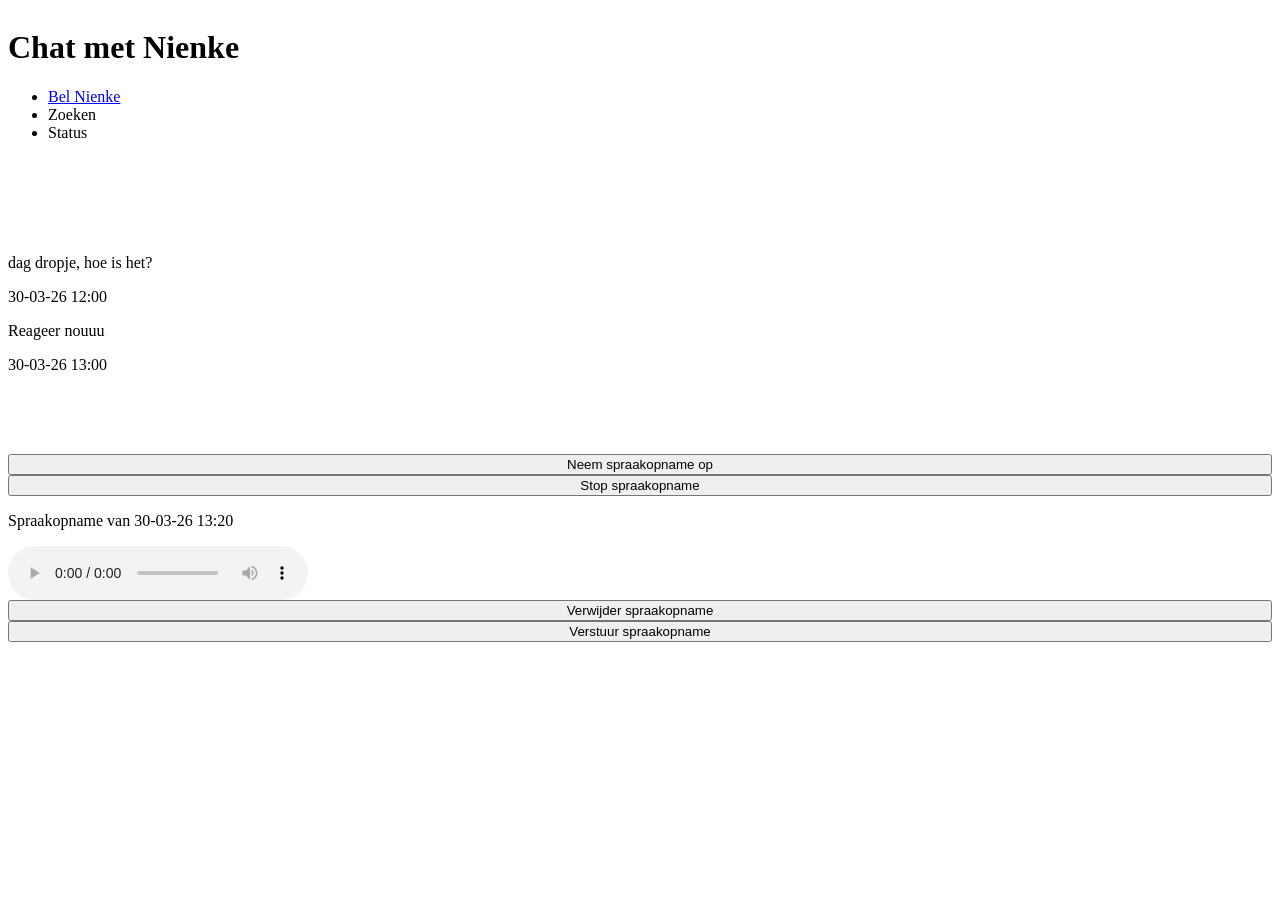
==== index.html @ f5b5cd75 "30-03-26" ====
<!DOCTYPE html>
<html lang="nl">

<head>
    <meta charset="UTF-8">
    <meta name="viewport" content="width=device-width, initial-scale=1.0">
    <title>Vertel</title>
    <link rel="stylesheet" href="style.css">
</head>

<body>
    <header>
        <h1>Chat met Nienke</h1>
        <nav>
            <ul>
                <li><a href="bellen">Bel Nienke</a></li>
                <li>Zoeken</li>
                <li>Status</li>
            </ul>
        </nav>
    </header>

    <main>
        <article>
            <p>dag dropje, hoe is het?</p>
            <time datetime="30-03-26 12:00">30-03-26 12:00</time>
        </article>

        <article>
            <p>Reageer nouuu</p>
            <time datetime="30-03-26 13:00">30-03-26 13:00</time>
        </article>
    </main>
    
    <footer>
        <form action="send">
            <button type="button">Neem spraakopname op</button>
            <button type="button">Stop spraakopname</button>
            <article aria-label="Opgenomen spraakbericht">  
                <p>
                    Spraakopname van 
                    <time datetime="2026-03-30T13:20">30-03-26 13:20</time>
                </p>
                <audio controls>
                    <source src="test.mp3">
                    Je browser ondersteunt geen audio.
                </audio>
                <button type="button">Verwijder spraakopname</button>
            </article>
            <button type="submit">Verstuur spraakopname</button>
        </form>
    </footer>
</body>

</html>
---- style.css ----
body{
    display: flex;
    flex-direction: column;
    gap: 5em;
}

footer form, footer article{
    display: flex;
    flex-direction: column;
}
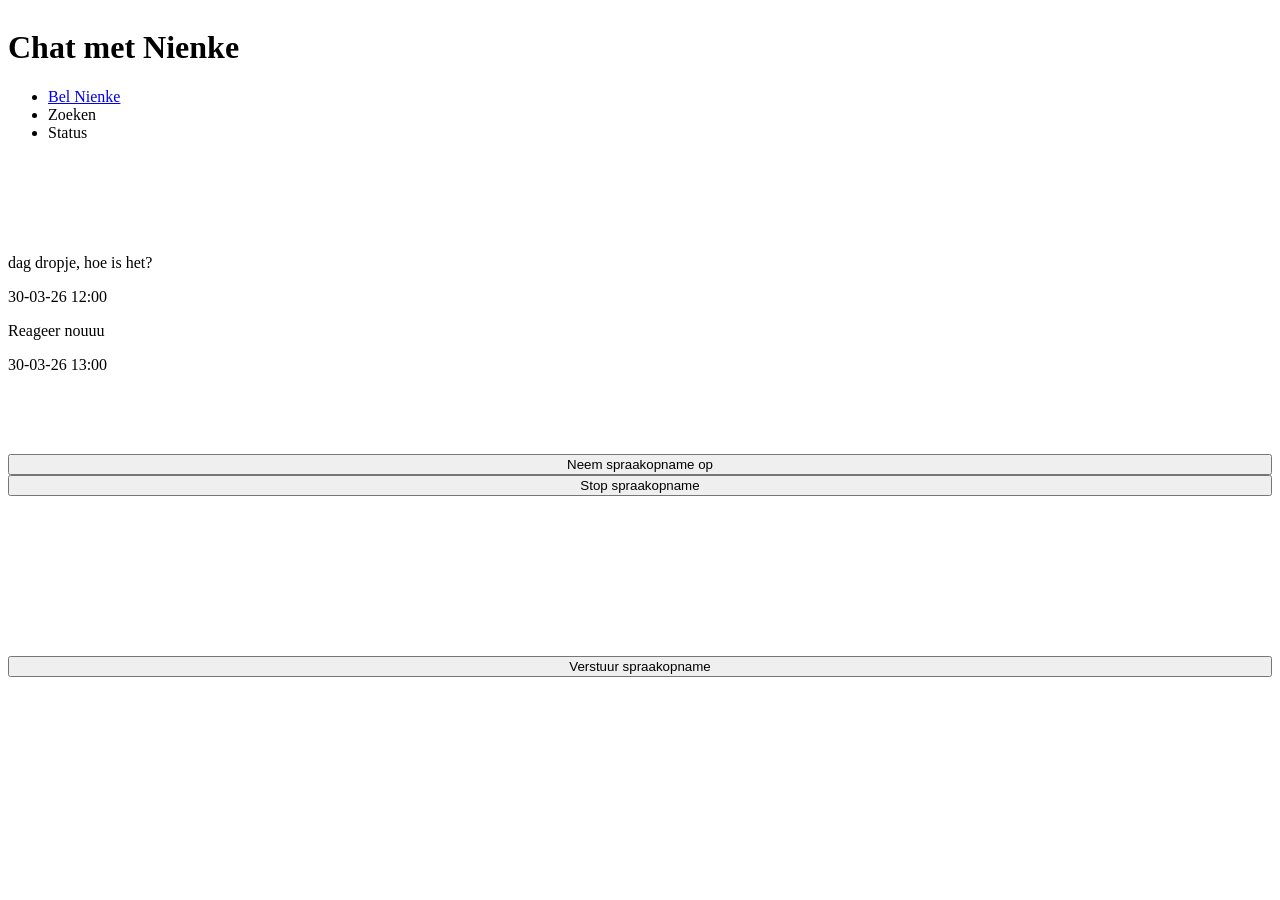
==== commit 801bbed1: "record audio" ====
--- a/index.html
+++ b/index.html
@@ -5,7 +5,8 @@
     <meta charset="UTF-8">
     <meta name="viewport" content="width=device-width, initial-scale=1.0">
     <title>Vertel</title>
-    <link rel="stylesheet" href="style.css">
+    <link rel="stylesheet" href="styles/style.css">
+    <script src="scripts/script.js" defer></script>
 </head>
 
 <body>
@@ -34,18 +35,11 @@
     
     <footer>
         <form action="send">
-            <button type="button">Neem spraakopname op</button>
-            <button type="button">Stop spraakopname</button>
-            <article aria-label="Opgenomen spraakbericht">  
-                <p>
-                    Spraakopname van 
-                    <time datetime="2026-03-30T13:20">30-03-26 13:20</time>
-                </p>
-                <audio controls>
-                    <source src="test.mp3">
-                    Je browser ondersteunt geen audio.
-                </audio>
-                <button type="button">Verwijder spraakopname</button>
+            <button class="record" type="button">Neem spraakopname op</button>
+            <button class="stop-recording" type="button">Stop spraakopname</button>
+
+            <article class="sound-clips" aria-label="Opgenomen spraakbericht">
+                <!-- opgenomen spraakbericht -->
             </article>
             <button type="submit">Verstuur spraakopname</button>
         </form>
--- a/styles/style.css
+++ b/styles/style.css
@@ -0,0 +1,16 @@
+body{
+    display: flex;
+    flex-direction: column;
+    gap: 5em;
+}
+
+footer form, footer article{
+    display: flex;
+    flex-direction: column;
+}
+
+.sound-clips{
+    display: flex;
+    flex-direction: column;
+    padding-block: 5em;
+}
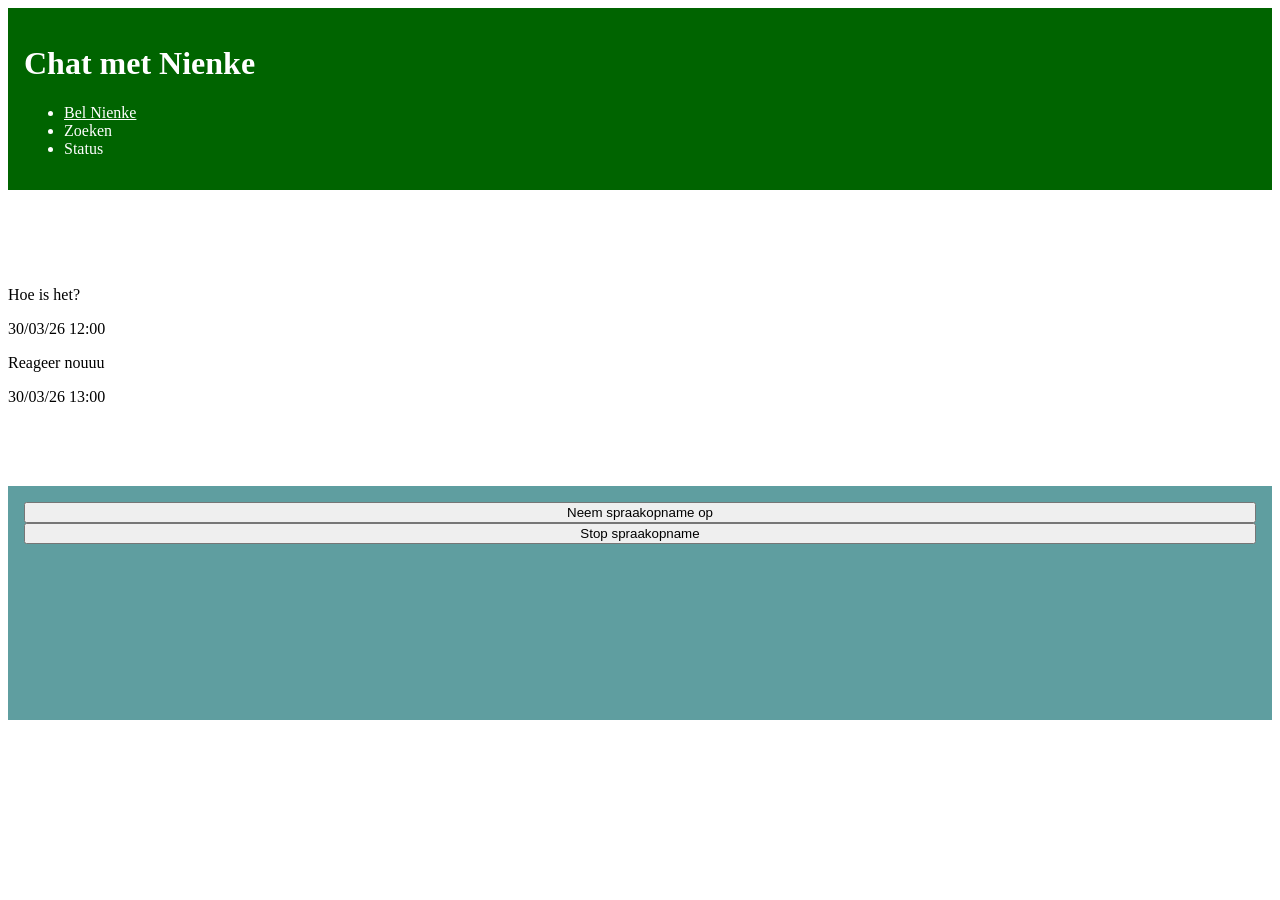
==== commit 44b2e3ac: "send audio to chat" ====
--- a/index.html
+++ b/index.html
@@ -23,13 +23,13 @@
 
     <main>
         <article>
-            <p>dag dropje, hoe is het?</p>
-            <time datetime="30-03-26 12:00">30-03-26 12:00</time>
+            <p>Hoe is het?</p>
+            <time datetime="30-03-26 12:00">30/03/26 12:00</time>
         </article>
 
         <article>
             <p>Reageer nouuu</p>
-            <time datetime="30-03-26 13:00">30-03-26 13:00</time>
+            <time datetime="30-03-26 13:00">30/03/26 13:00</time>
         </article>
     </main>
     
@@ -41,7 +41,6 @@
             <article class="sound-clips" aria-label="Opgenomen spraakbericht">
                 <!-- opgenomen spraakbericht -->
             </article>
-            <button type="submit">Verstuur spraakopname</button>
         </form>
     </footer>
 </body>
--- a/styles/style.css
+++ b/styles/style.css
@@ -2,6 +2,17 @@
     display: flex;
     flex-direction: column;
     gap: 5em;
+    header{
+        background-color: darkgreen;
+        padding: 1em;
+        * {
+            color: white;
+        }
+    }
+    footer{
+        background-color: cadetblue;
+        padding: 1em;
+    }
 }
 
 footer form, footer article{
@@ -10,7 +21,5 @@
 }
 
 .sound-clips{
-    display: flex;
-    flex-direction: column;
     padding-block: 5em;
 }
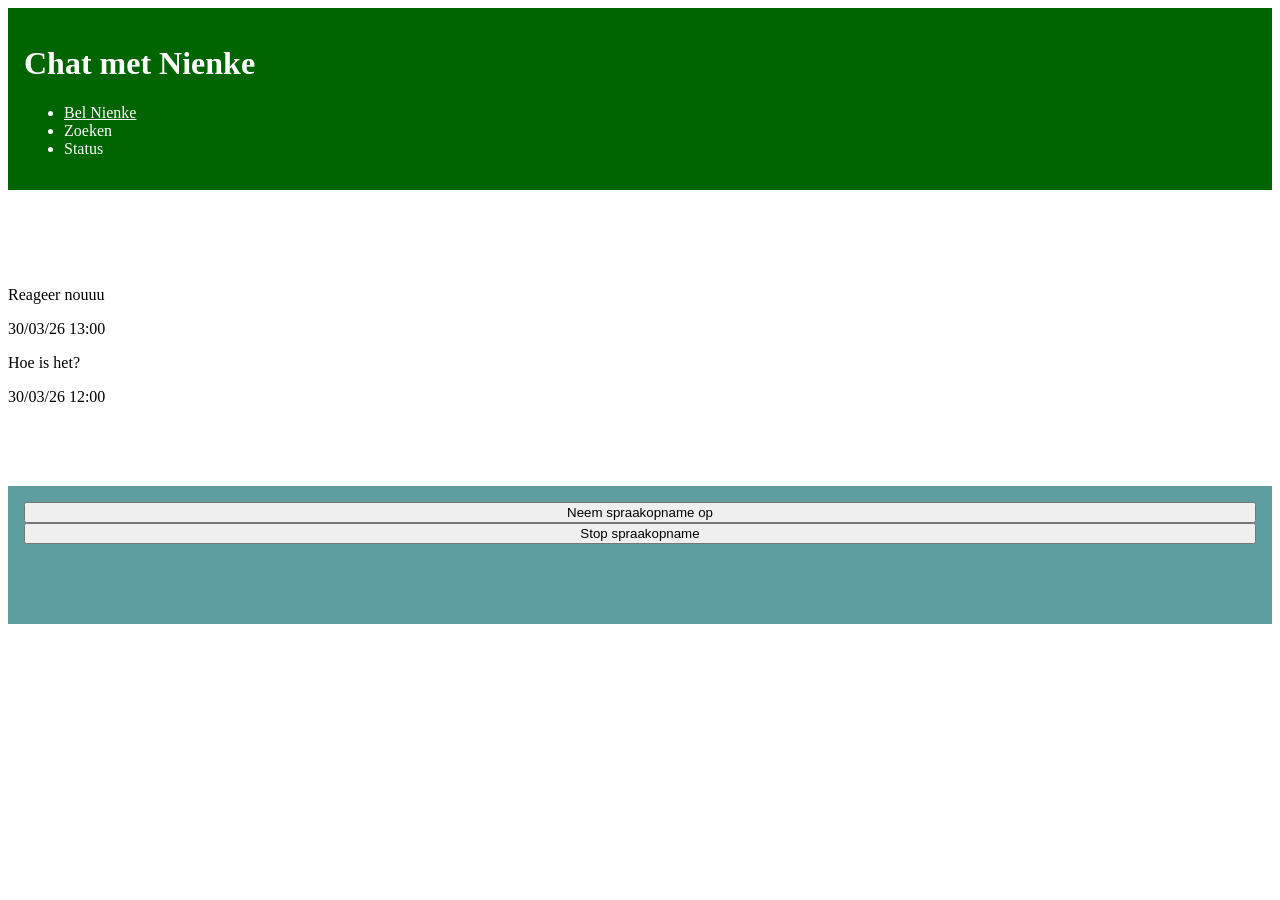
==== commit d2192778: "volgorde berichten voor screenreader" ====
--- a/index.html
+++ b/index.html
@@ -23,13 +23,13 @@
 
     <main>
         <article>
-            <p>Hoe is het?</p>
-            <time datetime="30-03-26 12:00">30/03/26 12:00</time>
+            <p>Reageer nouuu</p>
+            <time datetime="30-03-26 13:00">30/03/26 13:00</time>
         </article>
 
         <article>
-            <p>Reageer nouuu</p>
-            <time datetime="30-03-26 13:00">30/03/26 13:00</time>
+            <p>Hoe is het?</p>
+            <time datetime="30-03-26 12:00">30/03/26 12:00</time>
         </article>
     </main>
     
--- a/styles/style.css
+++ b/styles/style.css
@@ -12,14 +12,19 @@
     footer{
         background-color: cadetblue;
         padding: 1em;
+        form, article{
+            display: flex;
+            flex-direction: column;
+        }
     }
 }
 
-footer form, footer article{
-    display: flex;
-    flex-direction: column;
+
+.sound-clips{
+    padding-block: 2em;
 }
 
-.sound-clips{
-    padding-block: 5em;
+
+.audio-container{
+    display: flex;
 }
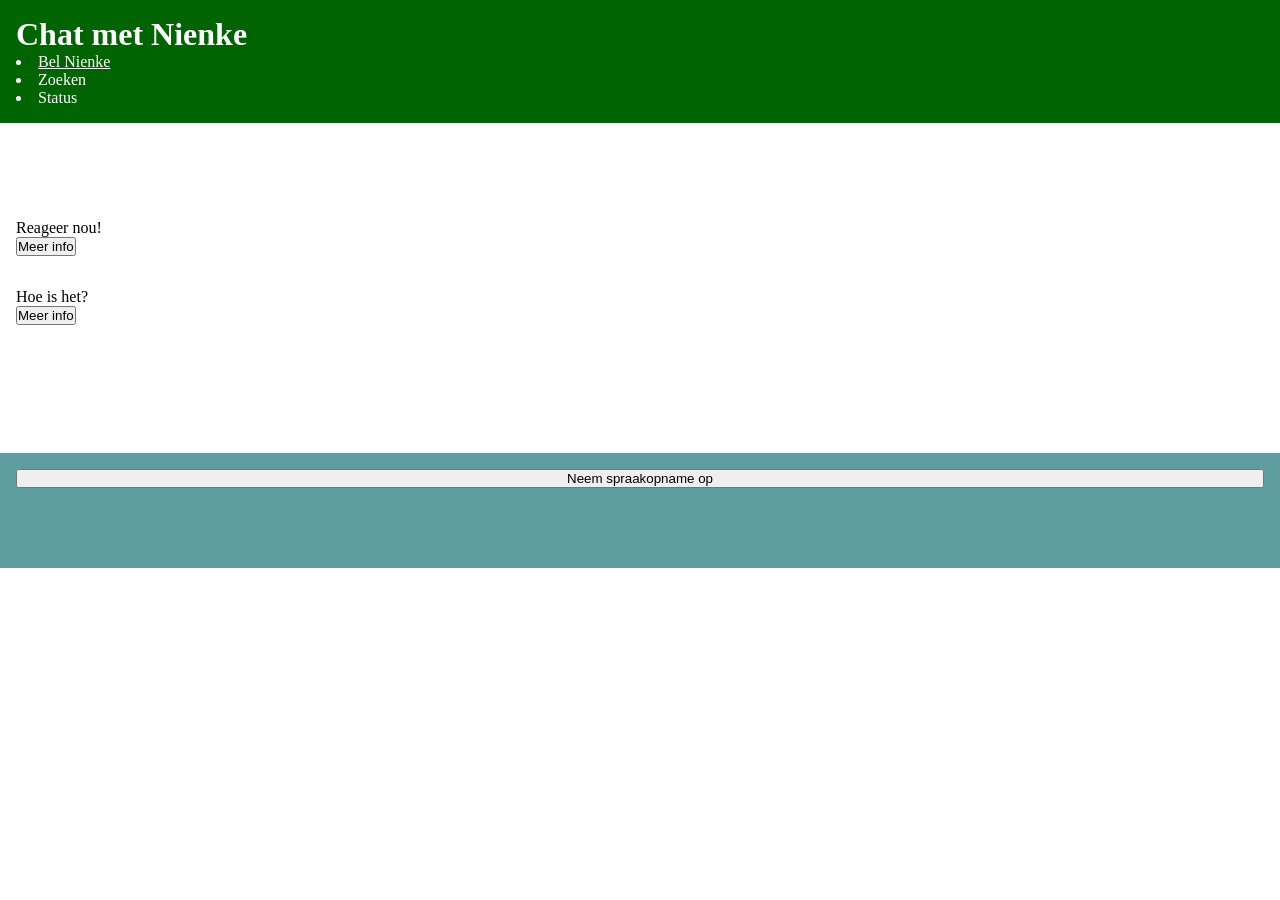
==== commit f5100773: "voor de test" ====
--- a/index.html
+++ b/index.html
@@ -23,20 +23,35 @@
 
     <main>
         <article>
-            <p>Reageer nouuu</p>
-            <time datetime="30-03-26 13:00">30/03/26 13:00</time>
+            <p>Reageer nou!</p>
+
+            <button aria-expanded="false" aria-controls="extra-info"> 
+                <!-- https://developer.mozilla.org/en-US/docs/Web/Accessibility/ARIA/Reference/Attributes/aria-controls -->
+                 <!-- https://developer.mozilla.org/en-US/docs/Web/Accessibility/ARIA/Reference/Attributes/aria-expanded -->
+                Meer info
+            </button>
+
+            <div class="extra-info" hidden aria-live="polite">
+                Dit bericht is geplaatst op 30 maart 2026 om 12 uur.
+            </div>
         </article>
 
         <article>
             <p>Hoe is het?</p>
-            <time datetime="30-03-26 12:00">30/03/26 12:00</time>
+
+            <button aria-expanded="false" aria-controls="extra-info">
+                Meer info
+            </button>
+
+            <div class="extra-info" hidden aria-live="polite">
+                Dit bericht is geplaatst op 30 maart 2026 om 13 uur.
+            </div>
         </article>
     </main>
-    
+
     <footer>
         <form action="send">
             <button class="record" type="button">Neem spraakopname op</button>
-            <button class="stop-recording" type="button">Stop spraakopname</button>
 
             <article class="sound-clips" aria-label="Opgenomen spraakbericht">
                 <!-- opgenomen spraakbericht -->
--- a/styles/style.css
+++ b/styles/style.css
@@ -1,3 +1,11 @@
+/* ////////////// */
+/* MARK: Basics 
+/* ////////////// */
+* {
+    margin: 0;
+    padding: 0;
+}
+
 body{
     display: flex;
     flex-direction: column;
@@ -5,9 +13,15 @@
     header{
         background-color: darkgreen;
         padding: 1em;
+        ul{
+            list-style-position: inside;
+        }
         * {
             color: white;
         }
+    }
+    main{
+        padding: 1em;
     }
     footer{
         background-color: cadetblue;
@@ -27,4 +41,21 @@
 
 .audio-container{
     display: flex;
-}+}
+
+
+article{
+    padding-bottom: 2em;
+}
+
+/* ////////////// */
+/* MARK: audio controls
+/* ////////////// */
+
+/* https://stackoverflow.com/questions/59024693/style-the-audio-html-tag */
+audio{
+    &::-webkit-media-controls-mute-button{
+        display: none;
+    }
+}
+
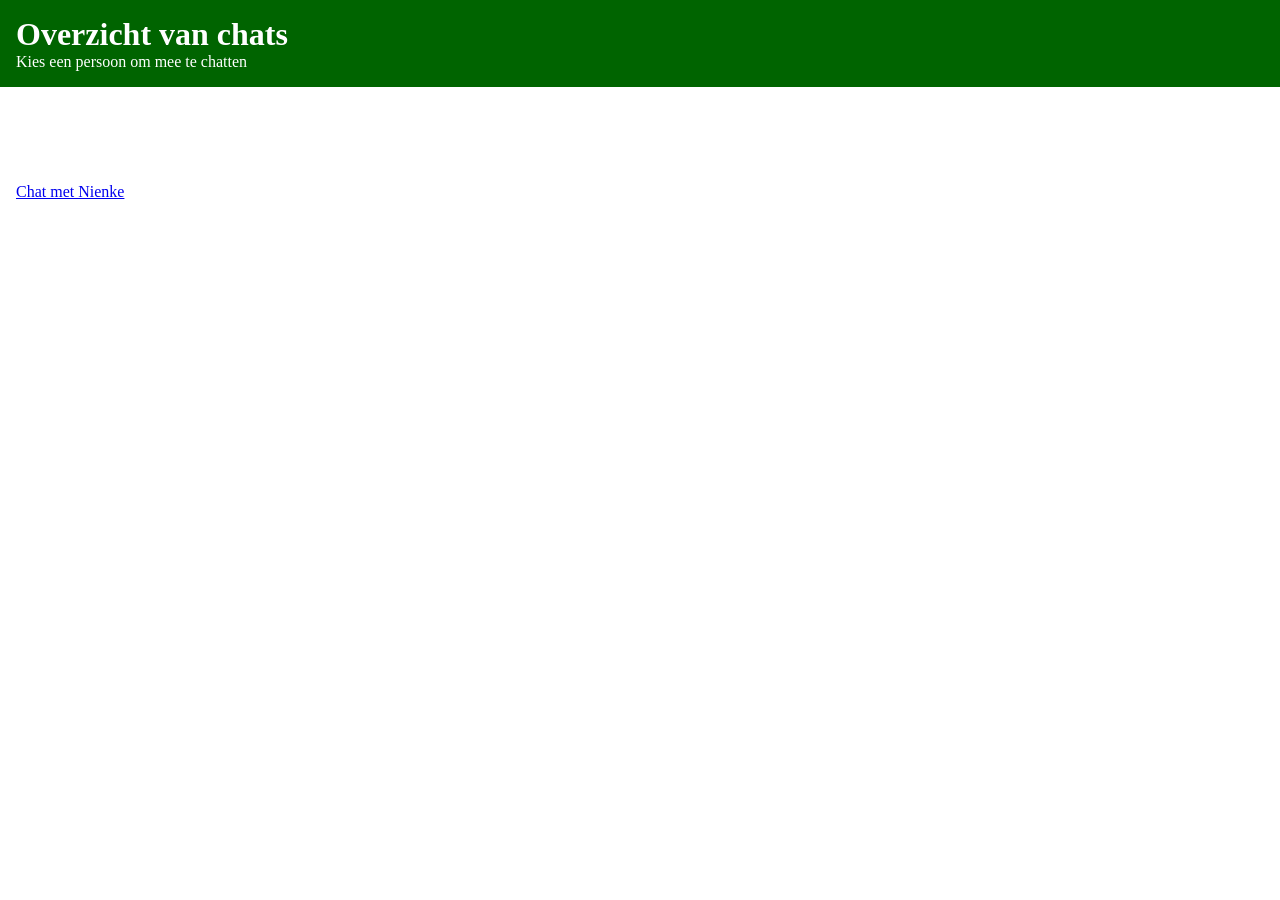
==== commit b2cac092: "index en focus" ====
--- a/index.html
+++ b/index.html
@@ -1,63 +1,19 @@
 <!DOCTYPE html>
 <html lang="nl">
-
 <head>
     <meta charset="UTF-8">
     <meta name="viewport" content="width=device-width, initial-scale=1.0">
-    <title>Vertel</title>
+    <title>Overzicht van chats</title>
     <link rel="stylesheet" href="styles/style.css">
-    <script src="scripts/script.js" defer></script>
 </head>
-
 <body>
     <header>
-        <h1>Chat met Nienke</h1>
-        <nav>
-            <ul>
-                <li><a href="bellen">Bel Nienke</a></li>
-                <li>Zoeken</li>
-                <li>Status</li>
-            </ul>
-        </nav>
+        <h1>Overzicht van chats</h1>
+        <p>Kies een persoon om mee te chatten</p>
     </header>
-
     <main>
-        <article>
-            <p>Reageer nou!</p>
-
-            <button aria-expanded="false" aria-controls="extra-info"> 
-                <!-- https://developer.mozilla.org/en-US/docs/Web/Accessibility/ARIA/Reference/Attributes/aria-controls -->
-                 <!-- https://developer.mozilla.org/en-US/docs/Web/Accessibility/ARIA/Reference/Attributes/aria-expanded -->
-                Meer info
-            </button>
-
-            <div class="extra-info" hidden aria-live="polite">
-                Dit bericht is geplaatst op 30 maart 2026 om 12 uur.
-            </div>
-        </article>
-
-        <article>
-            <p>Hoe is het?</p>
-
-            <button aria-expanded="false" aria-controls="extra-info">
-                Meer info
-            </button>
-
-            <div class="extra-info" hidden aria-live="polite">
-                Dit bericht is geplaatst op 30 maart 2026 om 13 uur.
-            </div>
-        </article>
+        <a href="chat.html">Chat met Nienke</a>
     </main>
 
-    <footer>
-        <form action="send">
-            <button class="record" type="button">Neem spraakopname op</button>
-
-            <article class="sound-clips" aria-label="Opgenomen spraakbericht">
-                <!-- opgenomen spraakbericht -->
-            </article>
-        </form>
-    </footer>
 </body>
-
 </html>
--- a/styles/style.css
+++ b/styles/style.css
@@ -4,6 +4,10 @@
 * {
     margin: 0;
     padding: 0;
+    &:focus{
+        padding: 1em;
+        border: solid lime .5em;
+    }
 }
 
 body{
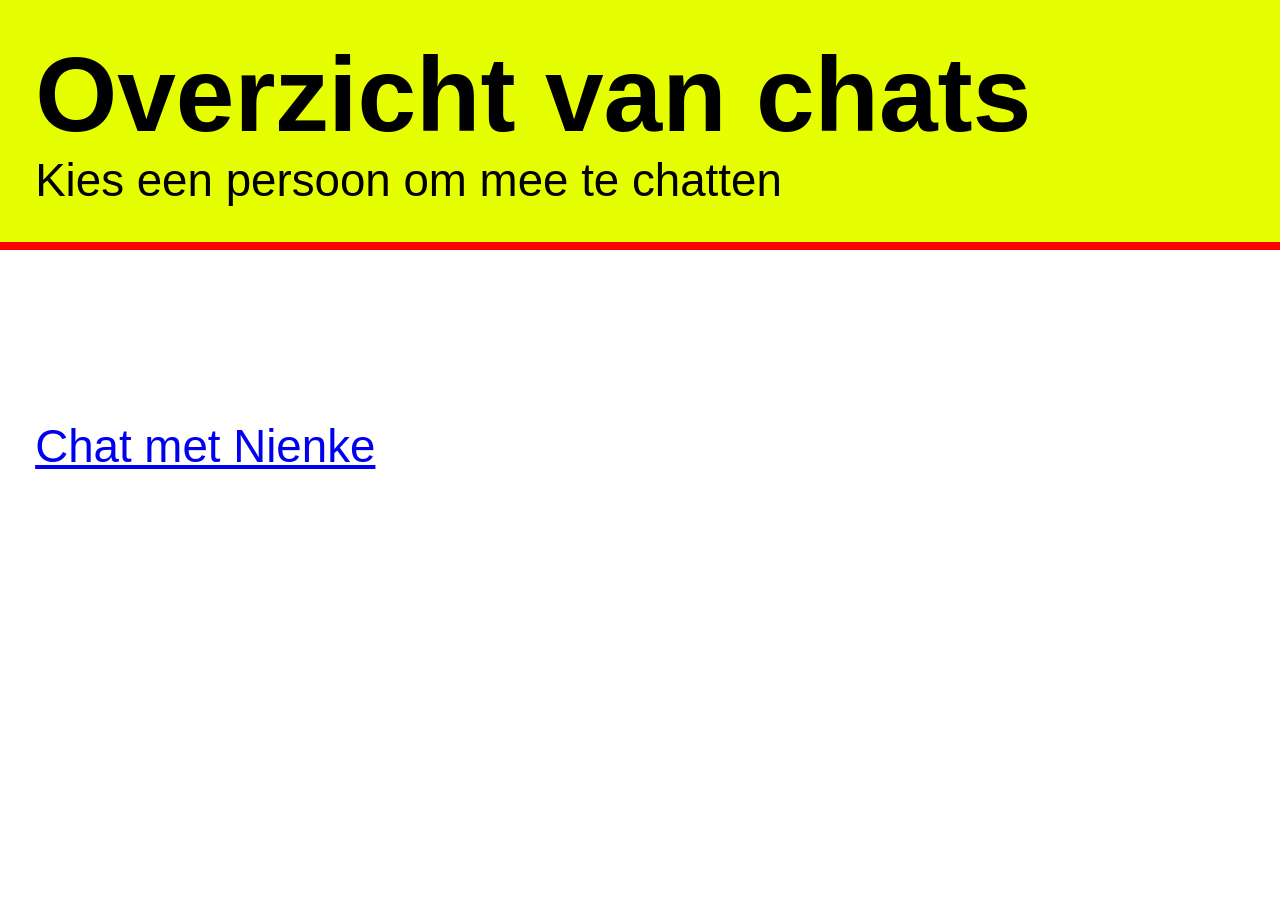
==== commit bff6ed40: "21-04-26" ====
--- a/index.html
+++ b/index.html
@@ -5,6 +5,7 @@
     <meta name="viewport" content="width=device-width, initial-scale=1.0">
     <title>Overzicht van chats</title>
     <link rel="stylesheet" href="styles/style.css">
+    <script src="scripts/script.js" defer></script>
 </head>
 <body>
     <header>
--- a/styles/style.css
+++ b/styles/style.css
@@ -2,12 +2,18 @@
 /* MARK: Basics 
 /* ////////////// */
 * {
+    box-sizing: border-box;
     margin: 0;
     padding: 0;
+    font-size: 1.3em;
+    font-family: sans-serif;
     &:focus{
-        padding: 1em;
-        border: solid lime .5em;
+        border: solid lime .4em;
     }
+}
+
+h1{
+    font-size: 3em;
 }
 
 body{
@@ -15,21 +21,27 @@
     flex-direction: column;
     gap: 5em;
     header{
-        background-color: darkgreen;
+        background-color: rgb(229, 255, 0);
         padding: 1em;
+        border-bottom: solid 8px red;
+        width: 100%;
         ul{
             list-style-position: inside;
+            input{
+                width: 100%;
+            }
         }
         * {
-            color: white;
+            color: black;
         }
     }
     main{
         padding: 1em;
     }
     footer{
-        background-color: cadetblue;
+        background-color: rgb(0, 26, 255);
         padding: 1em;
+        border-top: solid 8px red;
         form, article{
             display: flex;
             flex-direction: column;
@@ -37,19 +49,27 @@
     }
 }
 
-
-.sound-clips{
-    padding-block: 2em;
+article:not(footer .audio-container){
+    padding-block: .5em;
+    margin-block: 1em;
+    border: solid 8px red;
+    &:focus-within {
+        outline: .4em solid lime;
+        outline-offset: 4px;
+    }
 }
 
-
-.audio-container{
-    display: flex;
+li:has(.audio-container){
+    margin-bottom: 1em;
+    border: solid 8px red;
 }
 
+.record{
+    margin-bottom: 1em;
+}
 
-article{
-    padding-bottom: 2em;
+.delete-all{
+    display: none;
 }
 
 /* ////////////// */
@@ -58,7 +78,9 @@
 
 /* https://stackoverflow.com/questions/59024693/style-the-audio-html-tag */
 audio{
-    &::-webkit-media-controls-mute-button{
+    &::-webkit-media-controls-mute-button,
+    &::-webkit-media-controls-volume-slider,
+    &::-webkit-media-controls-volume-slider-container{
         display: none;
     }
 }
